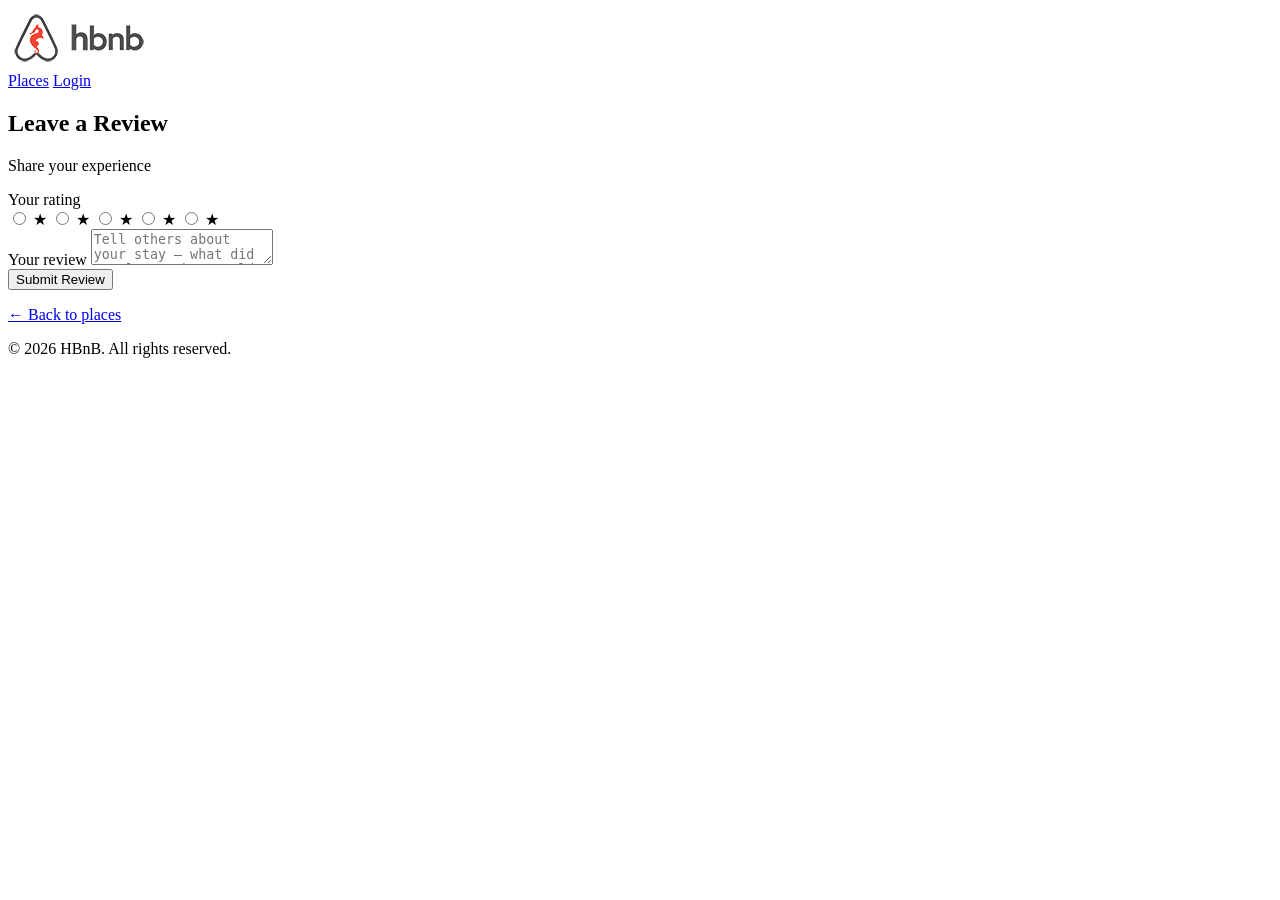
==== part4/frontend/add_reviews.html @ 3a98f02d "feat: implement first (working) version HTML pages" ====
<!doctype html>
<html lang="en">
  <head>
    <meta charset="UTF-8" />
    <meta name="viewport" content="width=device-width, initial-scale=1.0" />
    <title>HBnB — Add a Review</title>
    <link rel="icon" type="image/png" href="images/icon.png" />
    <link rel="stylesheet" href="styles.css" />
  </head>
  <body>
    <header>
      <a href="index.html" class="logo-text">
        <img src="images/logo.png" alt="HBnB logo" />
      </a>
      <nav>
        <a href="index.html">Places</a>
        <a href="login.html" class="login-button" id="login-link">Login</a>
      </nav>
    </header>

    <main class="form-page-wrapper">
      <div class="form-container">
        <h2>Leave a Review</h2>
        <p class="form-subtitle" id="review-place-name">
          Share your experience
        </p>

        <form class="form" id="review-form">
          <div class="form-group">
            <label>Your rating</label>
            <div class="stars-input" role="group" aria-label="Rating">
              <input type="radio" id="star5" name="rating" value="5" required />
              <label for="star5" title="5 stars">&#9733;</label>

              <input type="radio" id="star4" name="rating" value="4" />
              <label for="star4" title="4 stars">&#9733;</label>

              <input type="radio" id="star3" name="rating" value="3" />
              <label for="star3" title="3 stars">&#9733;</label>

              <input type="radio" id="star2" name="rating" value="2" />
              <label for="star2" title="2 stars">&#9733;</label>

              <input type="radio" id="star1" name="rating" value="1" />
              <label for="star1" title="1 star">&#9733;</label>
            </div>
          </div>

          <div class="form-group">
            <label for="review-text">Your review</label>
            <textarea
              id="review-text"
              name="review"
              placeholder="Tell others about your stay — what did you love, what could be improved?"
              required
              minlength="10"
              maxlength="1000"
            ></textarea>
          </div>

          <button type="submit" class="submit-btn">Submit Review</button>
        </form>

        <p class="form-footer-link" id="back-link">
          <a href="index.html">&larr; Back to places</a>
        </p>
      </div>
    </main>

    <footer>
      <p>&copy; 2026 HBnB. All rights reserved.</p>
    </footer>

    <script src="scripts.js"></script>
  </body>
</html>
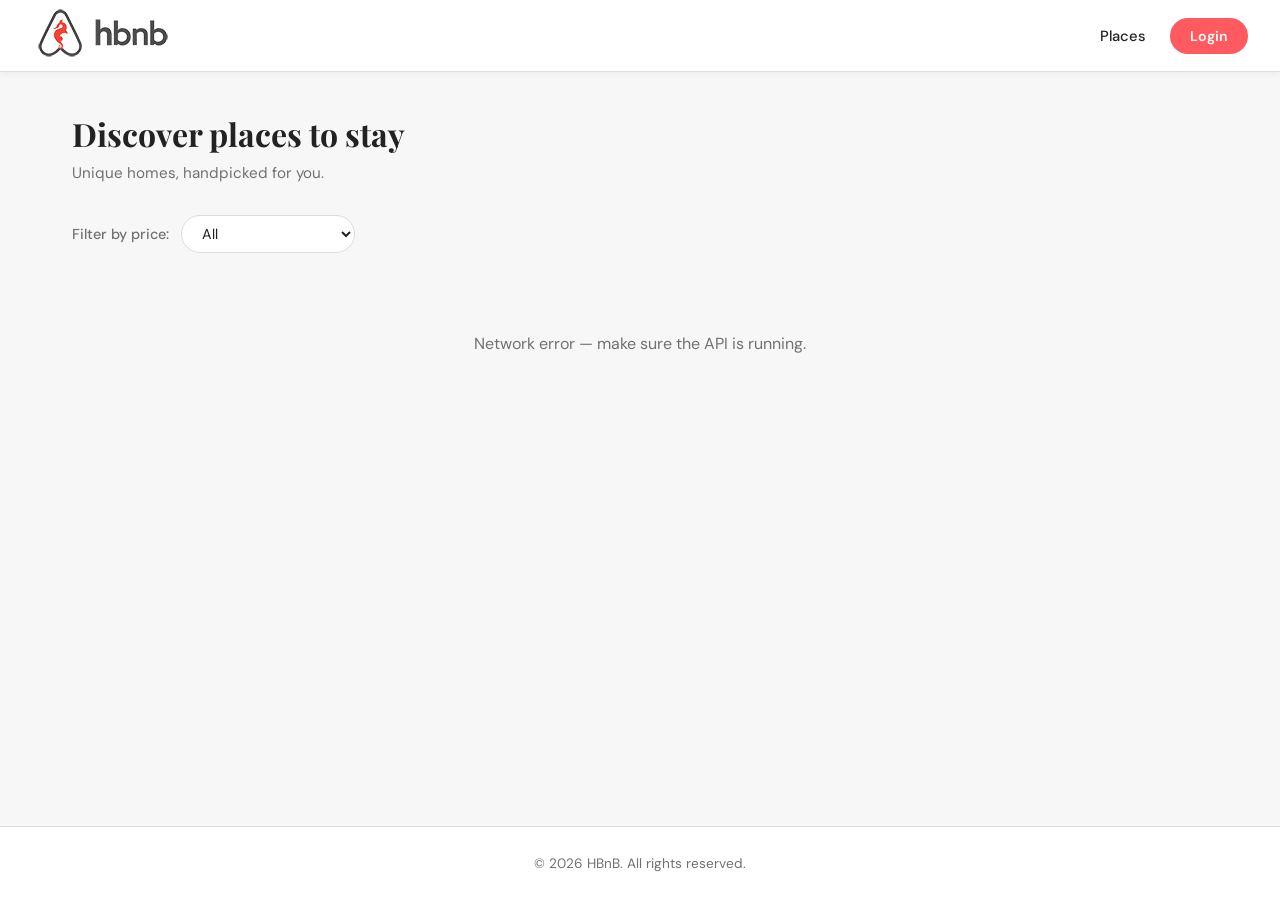
==== commit 730628bc: "refactor: split javascript into multiple files" ====
--- a/part4/frontend/add_reviews.html
+++ b/part4/frontend/add_reviews.html
@@ -6,6 +6,7 @@
     <title>HBnB — Add a Review</title>
     <link rel="icon" type="image/png" href="images/icon.png" />
     <link rel="stylesheet" href="styles.css" />
+    <script type="module" src="scripts/main.js"></script>
   </head>
   <body>
     <header>
@@ -70,7 +71,5 @@
     <footer>
       <p>&copy; 2026 HBnB. All rights reserved.</p>
     </footer>
-
-    <script src="scripts.js"></script>
   </body>
 </html>
--- a/part4/frontend/styles.css
+++ b/part4/frontend/styles.css
@@ -0,0 +1,568 @@
+/* =============================================
+   HBnB — Global Styles
+   ============================================= */
+
+@import url("https://fonts.googleapis.com/css2?family=Playfair+Display:wght@400;600;700&family=DM+Sans:wght@300;400;500;600&display=swap");
+
+:root {
+  --coral: #ff5a5f;
+  --coral-dk: #e0474c;
+  --dark: #222222;
+  --mid: #717171;
+  --light: #dddddd;
+  --bg: #f7f7f7;
+  --white: #ffffff;
+  --shadow: 0 4px 24px rgba(0, 0, 0, 0.1);
+  --radius: 14px;
+}
+
+*,
+*::before,
+*::after {
+  box-sizing: border-box;
+  margin: 0;
+  padding: 0;
+}
+
+html {
+  scroll-behavior: smooth;
+}
+
+body {
+  font-family: "DM Sans", sans-serif;
+  background: var(--bg);
+  color: var(--dark);
+  min-height: 100vh;
+  display: flex;
+  flex-direction: column;
+}
+
+/* ── Header ── */
+header {
+  background: var(--white);
+  border-bottom: 1px solid var(--light);
+  position: sticky;
+  top: 0;
+  z-index: 100;
+  padding: 0 32px;
+  height: 72px;
+  display: flex;
+  align-items: center;
+  justify-content: space-between;
+  box-shadow: 0 1px 8px rgba(0, 0, 0, 0.06);
+}
+
+header .logo {
+  height: 40px;
+  width: auto;
+  display: block;
+}
+
+/* If no logo image: text fallback */
+header .logo-text {
+  font-family: "Playfair Display", serif;
+  font-size: 1.6rem;
+  font-weight: 700;
+  color: var(--coral);
+  letter-spacing: -0.5px;
+  text-decoration: none;
+}
+
+nav {
+  display: flex;
+  align-items: center;
+  gap: 24px;
+}
+
+nav a {
+  font-size: 0.92rem;
+  font-weight: 500;
+  color: var(--mid);
+  text-decoration: none;
+  transition: color 0.2s;
+}
+nav a:hover,
+nav a.active {
+  color: var(--dark);
+}
+
+.login-button {
+  background: var(--coral);
+  color: var(--white) !important;
+  padding: 9px 20px;
+  border-radius: 50px;
+  font-weight: 600 !important;
+  font-size: 0.88rem !important;
+  transition:
+    background 0.2s,
+    transform 0.15s !important;
+  text-decoration: none;
+  border: none;
+  cursor: pointer;
+}
+.login-button:hover {
+  background: var(--coral-dk) !important;
+  transform: translateY(-1px);
+}
+
+/* ── Footer ── */
+footer {
+  background: var(--white);
+  border-top: 1px solid var(--light);
+  padding: 28px 32px;
+  text-align: center;
+  color: var(--mid);
+  font-size: 0.85rem;
+  margin-top: auto;
+}
+
+/* ── Main container ── */
+main {
+  flex: 1;
+  padding: 40px 32px;
+  max-width: 1200px;
+  margin: 0 auto;
+  width: 100%;
+}
+
+/* ── Section title ── */
+.section-title {
+  font-family: "Playfair Display", serif;
+  font-size: 2rem;
+  font-weight: 700;
+  margin-bottom: 8px;
+}
+.section-subtitle {
+  color: var(--mid);
+  font-size: 0.95rem;
+  margin-bottom: 32px;
+}
+
+/* ── Place Cards (index) ── */
+.places-grid {
+  display: grid;
+  grid-template-columns: repeat(auto-fill, minmax(300px, 1fr));
+  gap: 28px;
+}
+
+.place-card {
+  background: var(--white);
+  border: 1px solid #ddd;
+  border-radius: 10px;
+  overflow: hidden;
+  margin: 20px;
+  padding: 0;
+  transition:
+    transform 0.25s,
+    box-shadow 0.25s;
+  cursor: pointer;
+}
+.place-card:hover {
+  transform: translateY(-4px);
+  box-shadow: var(--shadow);
+}
+
+.place-card img {
+  width: 100%;
+  height: 200px;
+  object-fit: cover;
+  display: block;
+}
+
+.place-card-body {
+  padding: 10px 16px 16px;
+}
+
+.place-card-body h3 {
+  font-family: "Playfair Display", serif;
+  font-size: 1.1rem;
+  font-weight: 600;
+  margin-bottom: 4px;
+}
+
+.place-card-body .price {
+  color: var(--coral);
+  font-weight: 600;
+  font-size: 0.95rem;
+  margin-bottom: 12px;
+}
+.place-card-body .price span {
+  font-weight: 400;
+  color: var(--mid);
+  font-size: 0.85rem;
+}
+
+.details-button {
+  display: inline-block;
+  background: var(--coral);
+  color: var(--white);
+  padding: 8px 18px;
+  border-radius: 50px;
+  font-size: 0.85rem;
+  font-weight: 600;
+  text-decoration: none;
+  border: none;
+  cursor: pointer;
+  transition:
+    background 0.2s,
+    transform 0.15s;
+}
+.details-button:hover {
+  background: var(--coral-dk);
+  transform: translateY(-1px);
+}
+
+/* ── Empty / error state ── */
+.no-results {
+  grid-column: 1 / -1;
+  text-align: center;
+  color: var(--mid);
+  font-size: 1rem;
+  padding: 48px 0;
+}
+
+/* ── Filter bar ── */
+.filter-bar {
+  display: flex;
+  gap: 12px;
+  align-items: center;
+  margin-bottom: 32px;
+  flex-wrap: wrap;
+}
+.filter-bar label {
+  font-weight: 500;
+  font-size: 0.9rem;
+  color: var(--mid);
+}
+#price-filter {
+  border: 1px solid var(--light);
+  border-radius: 50px;
+  padding: 8px 16px;
+  font-family: "DM Sans", sans-serif;
+  font-size: 0.9rem;
+  background: var(--white);
+  color: var(--dark);
+  cursor: pointer;
+  outline: none;
+  transition: border-color 0.2s;
+}
+#price-filter:focus {
+  border-color: var(--coral);
+}
+
+/* ── Place Details ── */
+.place-details {
+  background: var(--white);
+  border-radius: var(--radius);
+  overflow: hidden;
+  box-shadow: var(--shadow);
+  margin-bottom: 40px;
+}
+
+.place-hero {
+  width: 100%;
+  height: 380px;
+  object-fit: cover;
+  display: block;
+}
+
+.place-info {
+  padding: 32px;
+}
+
+.place-info h1 {
+  font-family: "Playfair Display", serif;
+  font-size: 2rem;
+  margin-bottom: 8px;
+}
+
+.place-meta {
+  display: flex;
+  gap: 24px;
+  flex-wrap: wrap;
+  color: var(--mid);
+  font-size: 0.9rem;
+  margin-bottom: 20px;
+}
+.place-meta strong {
+  color: var(--dark);
+}
+
+.place-price-badge {
+  display: inline-flex;
+  align-items: baseline;
+  gap: 4px;
+  background: #fff0f0;
+  color: var(--coral);
+  padding: 8px 18px;
+  border-radius: 50px;
+  font-weight: 700;
+  font-size: 1.1rem;
+  margin-bottom: 20px;
+}
+.place-price-badge small {
+  font-size: 0.8rem;
+  font-weight: 400;
+}
+
+.place-description {
+  color: var(--mid);
+  line-height: 1.7;
+  margin-bottom: 24px;
+  font-size: 0.95rem;
+}
+
+.amenities-title,
+.reviews-title {
+  font-family: "Playfair Display", serif;
+  font-size: 1.3rem;
+  margin-bottom: 14px;
+}
+
+.amenities-list {
+  display: flex;
+  flex-wrap: wrap;
+  gap: 10px;
+  margin-bottom: 32px;
+  list-style: none;
+}
+.amenities-list li {
+  background: var(--bg);
+  border: 1px solid var(--light);
+  border-radius: 50px;
+  padding: 6px 16px;
+  font-size: 0.85rem;
+}
+
+/* ── Reviews ── */
+.reviews-section {
+  padding: 0 32px 32px;
+}
+
+.review-card {
+  background: var(--white);
+  border: 1px solid #ddd;
+  border-radius: 10px;
+  padding: 10px 20px 20px;
+  margin: 20px 0;
+}
+
+.review-header {
+  display: flex;
+  align-items: center;
+  gap: 12px;
+  margin-bottom: 10px;
+}
+.review-avatar {
+  width: 38px;
+  height: 38px;
+  background: var(--coral);
+  color: var(--white);
+  border-radius: 50%;
+  display: flex;
+  align-items: center;
+  justify-content: center;
+  font-weight: 700;
+  font-size: 0.9rem;
+  flex-shrink: 0;
+}
+.review-header strong {
+  font-size: 0.95rem;
+}
+.review-rating {
+  color: #f4b400;
+  font-size: 0.9rem;
+  margin-left: auto;
+  letter-spacing: 2px;
+}
+.review-card p {
+  color: var(--mid);
+  font-size: 0.9rem;
+  line-height: 1.65;
+}
+
+/* ── Add Review Form / Login Form ── */
+.form-page-wrapper {
+  display: flex;
+  align-items: flex-start;
+  justify-content: center;
+  padding: 60px 16px;
+}
+
+.form-container {
+  background: var(--white);
+  border-radius: var(--radius);
+  box-shadow: var(--shadow);
+  padding: 48px 40px;
+  width: 100%;
+  max-width: 460px;
+}
+
+.form-container h2 {
+  font-family: "Playfair Display", serif;
+  font-size: 1.8rem;
+  margin-bottom: 6px;
+}
+.form-container p.form-subtitle {
+  color: var(--mid);
+  font-size: 0.9rem;
+  margin-bottom: 28px;
+}
+
+.form .form-group {
+  margin-bottom: 20px;
+}
+.form label {
+  display: block;
+  font-size: 0.88rem;
+  font-weight: 500;
+  margin-bottom: 7px;
+  color: var(--dark);
+}
+.form input,
+.form select,
+.form textarea {
+  width: 100%;
+  border: 1.5px solid var(--light);
+  border-radius: 10px;
+  padding: 12px 16px;
+  font-family: "DM Sans", sans-serif;
+  font-size: 0.95rem;
+  color: var(--dark);
+  background: var(--white);
+  transition:
+    border-color 0.2s,
+    box-shadow 0.2s;
+  outline: none;
+}
+.form input:focus,
+.form select:focus,
+.form textarea:focus {
+  border-color: var(--coral);
+  box-shadow: 0 0 0 3px rgba(255, 90, 95, 0.12);
+}
+.form textarea {
+  resize: vertical;
+  min-height: 110px;
+}
+
+.form .submit-btn {
+  width: 100%;
+  background: var(--coral);
+  color: var(--white);
+  border: none;
+  border-radius: 50px;
+  padding: 14px;
+  font-family: "DM Sans", sans-serif;
+  font-size: 1rem;
+  font-weight: 600;
+  cursor: pointer;
+  transition:
+    background 0.2s,
+    transform 0.15s;
+  margin-top: 8px;
+}
+.form .submit-btn:hover {
+  background: var(--coral-dk);
+  transform: translateY(-1px);
+}
+
+.form-footer-link {
+  text-align: center;
+  margin-top: 20px;
+  font-size: 0.88rem;
+  color: var(--mid);
+}
+.form-footer-link a {
+  color: var(--coral);
+  font-weight: 600;
+  text-decoration: none;
+}
+.form-footer-link a:hover {
+  text-decoration: underline;
+}
+
+/* ── Form error message ── */
+.form-error {
+  color: #c0392b;
+  background: #fdf0ef;
+  border: 1px solid #f5c6c5;
+  border-radius: 8px;
+  padding: 10px 14px;
+  font-size: 0.88rem;
+  margin-top: 12px;
+  text-align: center;
+}
+
+/* ── Review feedback (success) ── */
+.review-feedback.success {
+  color: #1a7f4b;
+  background: #edfaf3;
+  border: 1px solid #b2e8cd;
+  border-radius: 8px;
+  padding: 10px 14px;
+  font-size: 0.88rem;
+  margin-top: 12px;
+  text-align: center;
+}
+
+/* ── Stars input ── */
+.stars-input {
+  display: flex;
+  gap: 6px;
+  flex-direction: row-reverse;
+  justify-content: flex-end;
+}
+.stars-input input {
+  display: none;
+}
+.stars-input label {
+  font-size: 1.6rem;
+  color: #ddd;
+  cursor: pointer;
+  transition: color 0.15s;
+  margin: 0;
+}
+.stars-input input:checked ~ label,
+.stars-input label:hover,
+.stars-input label:hover ~ label {
+  color: #f4b400;
+}
+
+/* ── Add review inline section ── */
+.add-review {
+  padding: 0 32px 40px;
+}
+.add-review h3 {
+  font-family: "Playfair Display", serif;
+  font-size: 1.3rem;
+  margin-bottom: 20px;
+}
+.add-review .form {
+  background: var(--bg);
+  border-radius: var(--radius);
+  padding: 24px;
+  max-width: 560px;
+}
+
+/* ── Responsive ── */
+@media (max-width: 640px) {
+  header {
+    padding: 0 16px;
+  }
+  main {
+    padding: 24px 16px;
+  }
+  .section-title {
+    font-size: 1.5rem;
+  }
+  .form-container {
+    padding: 32px 22px;
+  }
+  .place-info {
+    padding: 20px;
+  }
+  .reviews-section {
+    padding: 0 20px 24px;
+  }
+}
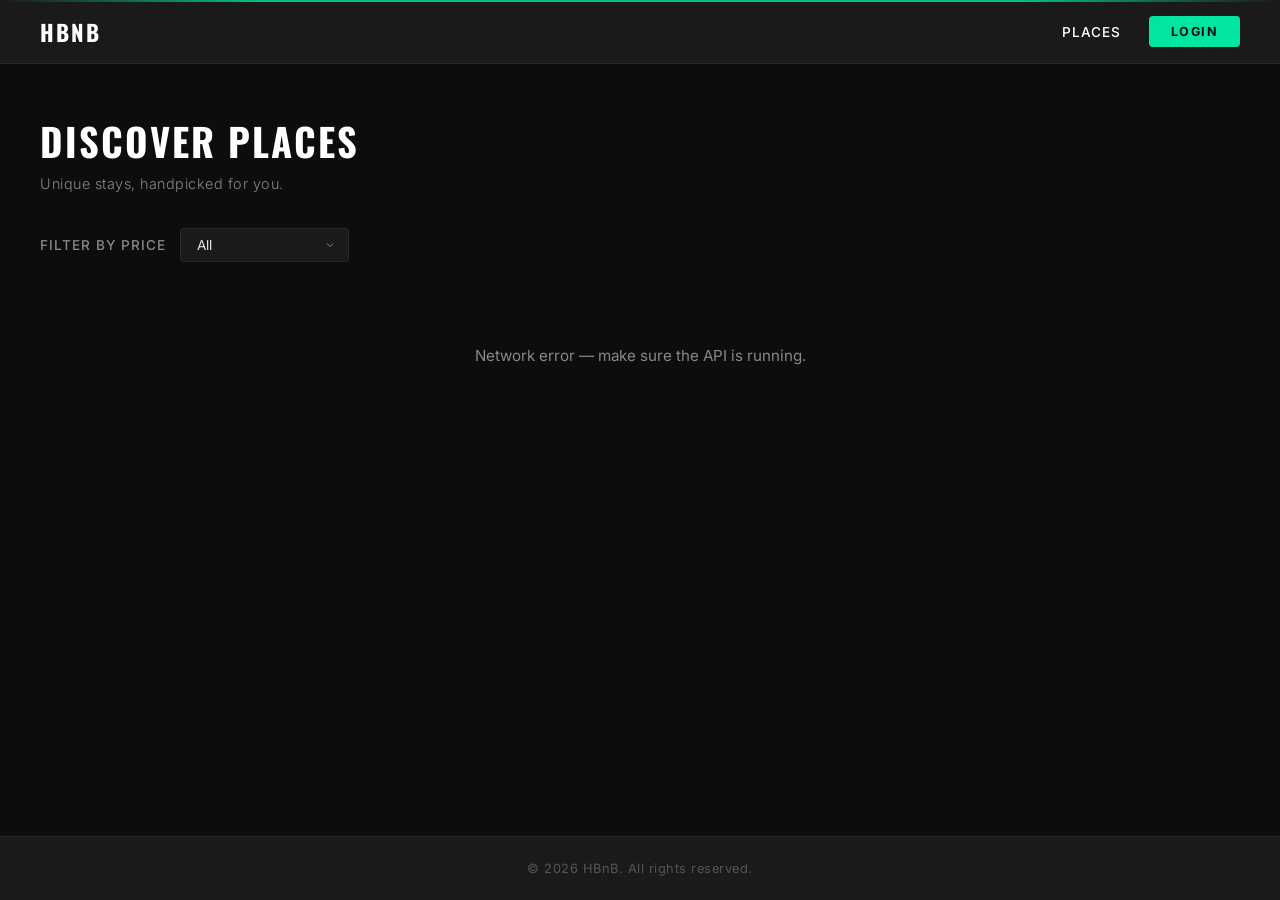
==== commit 509569ed: "fix last file" ====
--- a/part4/frontend/add_reviews.html
+++ b/part4/frontend/add_reviews.html
@@ -6,13 +6,10 @@
     <title>HBnB — Add a Review</title>
     <link rel="icon" type="image/png" href="images/icon.png" />
     <link rel="stylesheet" href="styles.css" />
-    <script type="module" src="scripts/main.js"></script>
   </head>
   <body>
     <header>
-      <a href="index.html" class="logo-text">
-        <img src="images/logo.png" alt="HBnB logo" />
-      </a>
+      <a href="index.html" class="logo-text">HBNB</a>
       <nav>
         <a href="index.html">Places</a>
         <a href="login.html" class="login-button" id="login-link">Login</a>
@@ -71,5 +68,7 @@
     <footer>
       <p>&copy; 2026 HBnB. All rights reserved.</p>
     </footer>
+
+    <script src="scripts.js"></script>
   </body>
 </html>
--- a/part4/frontend/styles.css
+++ b/part4/frontend/styles.css
@@ -1,19 +1,28 @@
 /* =============================================
-   HBnB — Global Styles
+   HBnB — Dark Esports Theme
+   Inspired by gentlemates.com
    ============================================= */
 
-@import url("https://fonts.googleapis.com/css2?family=Playfair+Display:wght@400;600;700&family=DM+Sans:wght@300;400;500;600&display=swap");
+@import url("https://fonts.googleapis.com/css2?family=Inter:wght@300;400;500;600;700;800&family=Oswald:wght@400;500;600;700&display=swap");
 
 :root {
-  --coral: #ff5a5f;
-  --coral-dk: #e0474c;
-  --dark: #222222;
-  --mid: #717171;
-  --light: #dddddd;
-  --bg: #f7f7f7;
-  --white: #ffffff;
-  --shadow: 0 4px 24px rgba(0, 0, 0, 0.1);
-  --radius: 14px;
+  --bg:          #0d0d0d;
+  --bg-card:     #1a1a1a;
+  --bg-elevated: #232323;
+  --bg-input:    #151515;
+  --accent:      #00e5a0;
+  --accent-dk:   #00c48a;
+  --accent-glow: rgba(0, 229, 160, 0.15);
+  --red:         #ff4655;
+  --gold:        #ffd700;
+  --text:        #e8e8e8;
+  --text-muted:  #888888;
+  --text-dim:    #555555;
+  --border:      #2a2a2a;
+  --white:       #ffffff;
+  --shadow:      0 8px 32px rgba(0, 0, 0, 0.4);
+  --glow:        0 0 24px var(--accent-glow);
+  --radius:      10px;
 }
 
 *,
@@ -29,137 +38,178 @@
 }
 
 body {
-  font-family: "DM Sans", sans-serif;
+  font-family: "Inter", -apple-system, BlinkMacSystemFont, sans-serif;
   background: var(--bg);
-  color: var(--dark);
+  color: var(--text);
   min-height: 100vh;
   display: flex;
   flex-direction: column;
-}
-
-/* ── Header ── */
+  -webkit-font-smoothing: antialiased;
+  -moz-osx-font-smoothing: grayscale;
+}
+
+/* ── Selection ── */
+::selection {
+  background: var(--accent);
+  color: var(--bg);
+}
+
+/* ── Scrollbar ── */
+::-webkit-scrollbar { width: 8px; }
+::-webkit-scrollbar-track { background: var(--bg); }
+::-webkit-scrollbar-thumb { background: var(--border); border-radius: 4px; }
+::-webkit-scrollbar-thumb:hover { background: var(--text-dim); }
+
+/* ══════════════════════════════════════════════
+   HEADER
+   ══════════════════════════════════════════════ */
 header {
-  background: var(--white);
-  border-bottom: 1px solid var(--light);
+  background: var(--bg-card);
+  border-bottom: 1px solid var(--border);
   position: sticky;
   top: 0;
   z-index: 100;
-  padding: 0 32px;
-  height: 72px;
+  padding: 0 40px;
+  height: 64px;
   display: flex;
   align-items: center;
   justify-content: space-between;
-  box-shadow: 0 1px 8px rgba(0, 0, 0, 0.06);
+  backdrop-filter: blur(12px);
 }
 
 header .logo {
-  height: 40px;
+  height: 36px;
   width: auto;
   display: block;
-}
-
-/* If no logo image: text fallback */
+  filter: brightness(0) invert(1);
+}
+
 header .logo-text {
-  font-family: "Playfair Display", serif;
-  font-size: 1.6rem;
+  font-family: "Oswald", sans-serif;
+  font-size: 1.4rem;
   font-weight: 700;
-  color: var(--coral);
-  letter-spacing: -0.5px;
+  color: var(--white);
+  letter-spacing: 2px;
+  text-transform: uppercase;
   text-decoration: none;
 }
 
 nav {
   display: flex;
   align-items: center;
-  gap: 24px;
+  gap: 28px;
 }
 
 nav a {
-  font-size: 0.92rem;
+  font-size: 0.85rem;
   font-weight: 500;
-  color: var(--mid);
+  color: var(--text-muted);
   text-decoration: none;
-  transition: color 0.2s;
+  text-transform: uppercase;
+  letter-spacing: 1px;
+  transition: color 0.25s;
 }
 nav a:hover,
 nav a.active {
-  color: var(--dark);
+  color: var(--white);
 }
 
 .login-button {
-  background: var(--coral);
-  color: var(--white) !important;
-  padding: 9px 20px;
-  border-radius: 50px;
-  font-weight: 600 !important;
-  font-size: 0.88rem !important;
-  transition:
-    background 0.2s,
-    transform 0.15s !important;
+  background: var(--accent);
+  color: var(--bg) !important;
+  padding: 8px 22px;
+  border-radius: 4px;
+  font-weight: 700 !important;
+  font-size: 0.78rem !important;
+  text-transform: uppercase !important;
+  letter-spacing: 1.5px !important;
+  transition: all 0.2s ease !important;
   text-decoration: none;
   border: none;
   cursor: pointer;
 }
 .login-button:hover {
-  background: var(--coral-dk) !important;
+  background: var(--accent-dk) !important;
+  box-shadow: var(--glow) !important;
   transform: translateY(-1px);
 }
 
-/* ── Footer ── */
+/* ══════════════════════════════════════════════
+   FOOTER
+   ══════════════════════════════════════════════ */
 footer {
-  background: var(--white);
-  border-top: 1px solid var(--light);
-  padding: 28px 32px;
+  background: var(--bg-card);
+  border-top: 1px solid var(--border);
+  padding: 24px 40px;
   text-align: center;
-  color: var(--mid);
-  font-size: 0.85rem;
+  color: var(--text-dim);
+  font-size: 0.8rem;
+  letter-spacing: 0.5px;
   margin-top: auto;
 }
 
-/* ── Main container ── */
+/* ══════════════════════════════════════════════
+   MAIN CONTAINER
+   ══════════════════════════════════════════════ */
 main {
   flex: 1;
-  padding: 40px 32px;
-  max-width: 1200px;
+  padding: 48px 40px;
+  max-width: 1320px;
   margin: 0 auto;
   width: 100%;
 }
 
 /* ── Section title ── */
 .section-title {
-  font-family: "Playfair Display", serif;
-  font-size: 2rem;
+  font-family: "Oswald", sans-serif;
+  font-size: 2.4rem;
   font-weight: 700;
-  margin-bottom: 8px;
+  text-transform: uppercase;
+  letter-spacing: 2px;
+  margin-bottom: 6px;
+  color: var(--white);
 }
 .section-subtitle {
-  color: var(--mid);
-  font-size: 0.95rem;
-  margin-bottom: 32px;
-}
-
-/* ── Place Cards (index) ── */
+  color: var(--text-muted);
+  font-size: 0.9rem;
+  margin-bottom: 36px;
+  font-weight: 300;
+  letter-spacing: 0.5px;
+}
+
+/* ══════════════════════════════════════════════
+   PLACE CARDS (index)
+   ══════════════════════════════════════════════ */
 .places-grid {
   display: grid;
-  grid-template-columns: repeat(auto-fill, minmax(300px, 1fr));
-  gap: 28px;
+  grid-template-columns: repeat(auto-fill, minmax(280px, 1fr));
+  gap: 12px;
 }
 
 .place-card {
-  background: var(--white);
+  background: var(--bg-card);
   border: 1px solid #ddd;
+  border-color: var(--border);
   border-radius: 10px;
   overflow: hidden;
   margin: 20px;
   padding: 0;
-  transition:
-    transform 0.25s,
-    box-shadow 0.25s;
+  transition: all 0.3s ease;
   cursor: pointer;
+  position: relative;
 }
 .place-card:hover {
-  transform: translateY(-4px);
+  transform: translateY(-6px);
   box-shadow: var(--shadow);
+  border-color: var(--accent);
+}
+.place-card:hover::after {
+  content: "";
+  position: absolute;
+  inset: -1px;
+  border-radius: 10px;
+  pointer-events: none;
+  box-shadow: 0 0 20px var(--accent-glow);
 }
 
 .place-card img {
@@ -167,156 +217,190 @@
   height: 200px;
   object-fit: cover;
   display: block;
+  transition: transform 0.4s ease;
+}
+.place-card:hover img {
+  transform: scale(1.05);
 }
 
 .place-card-body {
-  padding: 10px 16px 16px;
+  padding: 10px 18px 18px;
 }
 
 .place-card-body h3 {
-  font-family: "Playfair Display", serif;
+  font-family: "Oswald", sans-serif;
   font-size: 1.1rem;
   font-weight: 600;
   margin-bottom: 4px;
+  text-transform: uppercase;
+  letter-spacing: 0.8px;
+  color: var(--white);
 }
 
 .place-card-body .price {
-  color: var(--coral);
-  font-weight: 600;
-  font-size: 0.95rem;
-  margin-bottom: 12px;
+  color: var(--accent);
+  font-weight: 700;
+  font-size: 1rem;
+  margin-bottom: 14px;
 }
 .place-card-body .price span {
   font-weight: 400;
-  color: var(--mid);
-  font-size: 0.85rem;
+  color: var(--text-muted);
+  font-size: 0.8rem;
 }
 
 .details-button {
   display: inline-block;
-  background: var(--coral);
-  color: var(--white);
-  padding: 8px 18px;
-  border-radius: 50px;
-  font-size: 0.85rem;
-  font-weight: 600;
+  background: transparent;
+  color: var(--accent);
+  padding: 8px 20px;
+  border-radius: 4px;
+  font-size: 0.78rem;
+  font-weight: 700;
   text-decoration: none;
-  border: none;
+  border: 1.5px solid var(--accent);
   cursor: pointer;
-  transition:
-    background 0.2s,
-    transform 0.15s;
+  text-transform: uppercase;
+  letter-spacing: 1.5px;
+  transition: all 0.25s ease;
 }
 .details-button:hover {
-  background: var(--coral-dk);
-  transform: translateY(-1px);
+  background: var(--accent);
+  color: var(--bg);
+  box-shadow: var(--glow);
 }
 
 /* ── Empty / error state ── */
 .no-results {
   grid-column: 1 / -1;
   text-align: center;
-  color: var(--mid);
-  font-size: 1rem;
+  color: var(--text-muted);
+  font-size: 0.95rem;
   padding: 48px 0;
 }
 
-/* ── Filter bar ── */
+/* ══════════════════════════════════════════════
+   FILTER BAR
+   ══════════════════════════════════════════════ */
 .filter-bar {
   display: flex;
-  gap: 12px;
+  gap: 14px;
   align-items: center;
-  margin-bottom: 32px;
+  margin-bottom: 36px;
   flex-wrap: wrap;
 }
 .filter-bar label {
   font-weight: 500;
-  font-size: 0.9rem;
-  color: var(--mid);
+  font-size: 0.85rem;
+  color: var(--text-muted);
+  text-transform: uppercase;
+  letter-spacing: 1px;
 }
 #price-filter {
-  border: 1px solid var(--light);
-  border-radius: 50px;
+  border: 1px solid var(--border);
+  border-radius: 4px;
   padding: 8px 16px;
-  font-family: "DM Sans", sans-serif;
-  font-size: 0.9rem;
-  background: var(--white);
-  color: var(--dark);
+  font-family: "Inter", sans-serif;
+  font-size: 0.85rem;
+  background: var(--bg-card);
+  color: var(--text);
   cursor: pointer;
   outline: none;
   transition: border-color 0.2s;
+  appearance: none;
+  -webkit-appearance: none;
+  background-image: url("data:image/svg+xml,%3Csvg xmlns='http://www.w3.org/2000/svg' width='12' height='12' viewBox='0 0 24 24' fill='none' stroke='%23888888' stroke-width='2'%3E%3Cpolyline points='6 9 12 15 18 9'%3E%3C/polyline%3E%3C/svg%3E");
+  background-repeat: no-repeat;
+  background-position: right 12px center;
+  padding-right: 36px;
 }
 #price-filter:focus {
-  border-color: var(--coral);
-}
-
-/* ── Place Details ── */
+  border-color: var(--accent);
+  box-shadow: 0 0 0 2px var(--accent-glow);
+}
+#price-filter option {
+  background: var(--bg-card);
+  color: var(--text);
+}
+
+/* ══════════════════════════════════════════════
+   PLACE DETAILS
+   ══════════════════════════════════════════════ */
 .place-details {
-  background: var(--white);
+  background: var(--bg-card);
   border-radius: var(--radius);
   overflow: hidden;
   box-shadow: var(--shadow);
   margin-bottom: 40px;
+  border: 1px solid var(--border);
 }
 
 .place-hero {
   width: 100%;
-  height: 380px;
+  height: 420px;
   object-fit: cover;
   display: block;
 }
 
 .place-info {
-  padding: 32px;
+  padding: 36px;
 }
 
 .place-info h1 {
-  font-family: "Playfair Display", serif;
-  font-size: 2rem;
-  margin-bottom: 8px;
+  font-family: "Oswald", sans-serif;
+  font-size: 2.2rem;
+  margin-bottom: 12px;
+  text-transform: uppercase;
+  letter-spacing: 1.5px;
+  color: var(--white);
 }
 
 .place-meta {
   display: flex;
   gap: 24px;
   flex-wrap: wrap;
-  color: var(--mid);
-  font-size: 0.9rem;
-  margin-bottom: 20px;
+  color: var(--text-muted);
+  font-size: 0.85rem;
+  margin-bottom: 24px;
 }
 .place-meta strong {
-  color: var(--dark);
+  color: var(--text);
 }
 
 .place-price-badge {
   display: inline-flex;
   align-items: baseline;
-  gap: 4px;
-  background: #fff0f0;
-  color: var(--coral);
-  padding: 8px 18px;
-  border-radius: 50px;
-  font-weight: 700;
-  font-size: 1.1rem;
-  margin-bottom: 20px;
+  gap: 6px;
+  background: rgba(0, 229, 160, 0.1);
+  color: var(--accent);
+  padding: 10px 22px;
+  border-radius: 4px;
+  font-weight: 800;
+  font-size: 1.3rem;
+  margin-bottom: 24px;
+  border: 1px solid rgba(0, 229, 160, 0.2);
 }
 .place-price-badge small {
   font-size: 0.8rem;
   font-weight: 400;
+  color: var(--text-muted);
 }
 
 .place-description {
-  color: var(--mid);
-  line-height: 1.7;
-  margin-bottom: 24px;
-  font-size: 0.95rem;
+  color: var(--text-muted);
+  line-height: 1.8;
+  margin-bottom: 28px;
+  font-size: 0.92rem;
 }
 
 .amenities-title,
 .reviews-title {
-  font-family: "Playfair Display", serif;
+  font-family: "Oswald", sans-serif;
   font-size: 1.3rem;
-  margin-bottom: 14px;
+  margin-bottom: 16px;
+  text-transform: uppercase;
+  letter-spacing: 1px;
+  color: var(--white);
 }
 
 .amenities-list {
@@ -327,186 +411,224 @@
   list-style: none;
 }
 .amenities-list li {
-  background: var(--bg);
-  border: 1px solid var(--light);
-  border-radius: 50px;
-  padding: 6px 16px;
-  font-size: 0.85rem;
-}
-
-/* ── Reviews ── */
+  background: var(--bg-elevated);
+  border: 1px solid var(--border);
+  border-radius: 4px;
+  padding: 7px 16px;
+  font-size: 0.82rem;
+  color: var(--text);
+  font-weight: 500;
+  letter-spacing: 0.3px;
+  transition: border-color 0.2s;
+}
+.amenities-list li:hover {
+  border-color: var(--accent);
+  color: var(--accent);
+}
+
+/* ══════════════════════════════════════════════
+   REVIEWS
+   ══════════════════════════════════════════════ */
 .reviews-section {
-  padding: 0 32px 32px;
+  padding: 0 36px 36px;
 }
 
 .review-card {
-  background: var(--white);
+  background: var(--bg-elevated);
   border: 1px solid #ddd;
+  border-color: var(--border);
   border-radius: 10px;
-  padding: 10px 20px 20px;
+  padding: 10px 22px 22px;
   margin: 20px 0;
+  transition: border-color 0.2s;
+}
+.review-card:hover {
+  border-color: var(--text-dim);
 }
 
 .review-header {
   display: flex;
   align-items: center;
   gap: 12px;
-  margin-bottom: 10px;
+  margin-bottom: 12px;
 }
 .review-avatar {
   width: 38px;
   height: 38px;
-  background: var(--coral);
-  color: var(--white);
-  border-radius: 50%;
+  background: var(--accent);
+  color: var(--bg);
+  border-radius: 4px;
   display: flex;
   align-items: center;
   justify-content: center;
-  font-weight: 700;
-  font-size: 0.9rem;
+  font-weight: 800;
+  font-size: 0.85rem;
   flex-shrink: 0;
+  letter-spacing: 1px;
 }
 .review-header strong {
-  font-size: 0.95rem;
+  font-size: 0.92rem;
+  color: var(--white);
 }
 .review-rating {
-  color: #f4b400;
-  font-size: 0.9rem;
+  color: var(--gold);
+  font-size: 0.85rem;
   margin-left: auto;
   letter-spacing: 2px;
 }
 .review-card p {
-  color: var(--mid);
-  font-size: 0.9rem;
-  line-height: 1.65;
-}
-
-/* ── Add Review Form / Login Form ── */
+  color: var(--text-muted);
+  font-size: 0.88rem;
+  line-height: 1.7;
+}
+
+/* ══════════════════════════════════════════════
+   FORMS (Login, Register, Review)
+   ══════════════════════════════════════════════ */
 .form-page-wrapper {
   display: flex;
   align-items: flex-start;
   justify-content: center;
-  padding: 60px 16px;
+  padding: 80px 16px;
 }
 
 .form-container {
-  background: var(--white);
+  background: var(--bg-card);
   border-radius: var(--radius);
   box-shadow: var(--shadow);
   padding: 48px 40px;
   width: 100%;
   max-width: 460px;
+  border: 1px solid var(--border);
 }
 
 .form-container h2 {
-  font-family: "Playfair Display", serif;
+  font-family: "Oswald", sans-serif;
   font-size: 1.8rem;
   margin-bottom: 6px;
+  text-transform: uppercase;
+  letter-spacing: 1.5px;
+  color: var(--white);
 }
 .form-container p.form-subtitle {
-  color: var(--mid);
-  font-size: 0.9rem;
-  margin-bottom: 28px;
+  color: var(--text-muted);
+  font-size: 0.88rem;
+  margin-bottom: 32px;
+  font-weight: 300;
 }
 
 .form .form-group {
-  margin-bottom: 20px;
+  margin-bottom: 22px;
 }
 .form label {
   display: block;
-  font-size: 0.88rem;
-  font-weight: 500;
-  margin-bottom: 7px;
-  color: var(--dark);
+  font-size: 0.8rem;
+  font-weight: 600;
+  margin-bottom: 8px;
+  color: var(--text-muted);
+  text-transform: uppercase;
+  letter-spacing: 1px;
 }
 .form input,
 .form select,
 .form textarea {
   width: 100%;
-  border: 1.5px solid var(--light);
-  border-radius: 10px;
-  padding: 12px 16px;
-  font-family: "DM Sans", sans-serif;
-  font-size: 0.95rem;
-  color: var(--dark);
-  background: var(--white);
-  transition:
-    border-color 0.2s,
-    box-shadow 0.2s;
+  border: 1px solid var(--border);
+  border-radius: 4px;
+  padding: 13px 16px;
+  font-family: "Inter", sans-serif;
+  font-size: 0.92rem;
+  color: var(--text);
+  background: var(--bg-input);
+  transition: border-color 0.2s, box-shadow 0.2s;
   outline: none;
 }
 .form input:focus,
 .form select:focus,
 .form textarea:focus {
-  border-color: var(--coral);
-  box-shadow: 0 0 0 3px rgba(255, 90, 95, 0.12);
+  border-color: var(--accent);
+  box-shadow: 0 0 0 3px var(--accent-glow);
+}
+.form input::placeholder,
+.form textarea::placeholder {
+  color: var(--text-dim);
 }
 .form textarea {
   resize: vertical;
-  min-height: 110px;
+  min-height: 120px;
 }
 
 .form .submit-btn {
   width: 100%;
-  background: var(--coral);
-  color: var(--white);
+  background: var(--accent);
+  color: var(--bg);
   border: none;
-  border-radius: 50px;
+  border-radius: 4px;
   padding: 14px;
-  font-family: "DM Sans", sans-serif;
-  font-size: 1rem;
-  font-weight: 600;
+  font-family: "Inter", sans-serif;
+  font-size: 0.85rem;
+  font-weight: 700;
   cursor: pointer;
-  transition:
-    background 0.2s,
-    transform 0.15s;
+  text-transform: uppercase;
+  letter-spacing: 2px;
+  transition: all 0.25s ease;
   margin-top: 8px;
 }
 .form .submit-btn:hover {
-  background: var(--coral-dk);
+  background: var(--accent-dk);
+  box-shadow: var(--glow);
   transform: translateY(-1px);
+}
+.form .submit-btn:disabled {
+  opacity: 0.5;
+  cursor: not-allowed;
+  transform: none;
 }
 
 .form-footer-link {
   text-align: center;
-  margin-top: 20px;
-  font-size: 0.88rem;
-  color: var(--mid);
+  margin-top: 24px;
+  font-size: 0.85rem;
+  color: var(--text-muted);
 }
 .form-footer-link a {
-  color: var(--coral);
+  color: var(--accent);
   font-weight: 600;
   text-decoration: none;
+  transition: color 0.2s;
 }
 .form-footer-link a:hover {
+  color: var(--accent-dk);
   text-decoration: underline;
 }
 
 /* ── Form error message ── */
 .form-error {
-  color: #c0392b;
-  background: #fdf0ef;
-  border: 1px solid #f5c6c5;
-  border-radius: 8px;
-  padding: 10px 14px;
-  font-size: 0.88rem;
-  margin-top: 12px;
+  color: var(--red);
+  background: rgba(255, 70, 85, 0.1);
+  border: 1px solid rgba(255, 70, 85, 0.3);
+  border-radius: 4px;
+  padding: 12px 16px;
+  font-size: 0.85rem;
+  margin-top: 14px;
   text-align: center;
 }
 
 /* ── Review feedback (success) ── */
 .review-feedback.success {
-  color: #1a7f4b;
-  background: #edfaf3;
-  border: 1px solid #b2e8cd;
-  border-radius: 8px;
-  padding: 10px 14px;
-  font-size: 0.88rem;
-  margin-top: 12px;
+  color: var(--accent);
+  background: rgba(0, 229, 160, 0.08);
+  border: 1px solid rgba(0, 229, 160, 0.25);
+  border-radius: 4px;
+  padding: 12px 16px;
+  font-size: 0.85rem;
+  margin-top: 14px;
   text-align: center;
 }
 
-/* ── Stars input ── */
+/* ══════════════════════════════════════════════
+   STARS INPUT
+   ══════════════════════════════════════════════ */
 .stars-input {
   display: flex;
   gap: 6px;
@@ -518,7 +640,7 @@
 }
 .stars-input label {
   font-size: 1.6rem;
-  color: #ddd;
+  color: var(--text-dim);
   cursor: pointer;
   transition: color 0.15s;
   margin: 0;
@@ -526,43 +648,117 @@
 .stars-input input:checked ~ label,
 .stars-input label:hover,
 .stars-input label:hover ~ label {
-  color: #f4b400;
-}
-
-/* ── Add review inline section ── */
+  color: var(--gold);
+}
+
+/* ══════════════════════════════════════════════
+   ADD REVIEW INLINE (place page)
+   ══════════════════════════════════════════════ */
 .add-review {
-  padding: 0 32px 40px;
+  padding: 0 36px 44px;
 }
 .add-review h3 {
-  font-family: "Playfair Display", serif;
+  font-family: "Oswald", sans-serif;
   font-size: 1.3rem;
   margin-bottom: 20px;
+  text-transform: uppercase;
+  letter-spacing: 1px;
+  color: var(--white);
 }
 .add-review .form {
-  background: var(--bg);
+  background: var(--bg-elevated);
   border-radius: var(--radius);
-  padding: 24px;
+  padding: 28px;
   max-width: 560px;
-}
-
-/* ── Responsive ── */
-@media (max-width: 640px) {
+  border: 1px solid var(--border);
+}
+
+/* ══════════════════════════════════════════════
+   LOADING SKELETON (pulse animation)
+   ══════════════════════════════════════════════ */
+@keyframes pulse {
+  0%, 100% { opacity: 1; }
+  50%      { opacity: 0.4; }
+}
+.skeleton {
+  background: var(--bg-elevated);
+  border-radius: 4px;
+  animation: pulse 1.8s ease-in-out infinite;
+}
+
+/* ══════════════════════════════════════════════
+   ACCENT STRIPE (top decoration)
+   ══════════════════════════════════════════════ */
+header::before {
+  content: "";
+  position: absolute;
+  top: 0;
+  left: 0;
+  right: 0;
+  height: 2px;
+  background: linear-gradient(
+    90deg,
+    transparent 0%,
+    var(--accent) 20%,
+    var(--accent) 80%,
+    transparent 100%
+  );
+  opacity: 0.8;
+}
+
+/* ══════════════════════════════════════════════
+   RESPONSIVE
+   ══════════════════════════════════════════════ */
+@media (max-width: 768px) {
   header {
-    padding: 0 16px;
+    padding: 0 20px;
+    height: 56px;
+  }
+  header .logo-text {
+    font-size: 1.1rem;
+  }
+  nav {
+    gap: 16px;
   }
   main {
-    padding: 24px 16px;
+    padding: 28px 16px;
   }
   .section-title {
-    font-size: 1.5rem;
+    font-size: 1.6rem;
+  }
+  .places-grid {
+    grid-template-columns: repeat(auto-fill, minmax(240px, 1fr));
+    gap: 8px;
+  }
+  .place-card {
+    margin: 10px;
   }
   .form-container {
     padding: 32px 22px;
   }
   .place-info {
-    padding: 20px;
+    padding: 22px;
+  }
+  .place-info h1 {
+    font-size: 1.6rem;
+  }
+  .place-hero {
+    height: 240px;
   }
   .reviews-section {
-    padding: 0 20px 24px;
-  }
-}
+    padding: 0 22px 28px;
+  }
+  .add-review {
+    padding: 0 22px 32px;
+  }
+}
+
+@media (max-width: 480px) {
+  .places-grid {
+    grid-template-columns: 1fr;
+  }
+  .place-meta {
+    flex-direction: column;
+    gap: 8px;
+  }
+}
